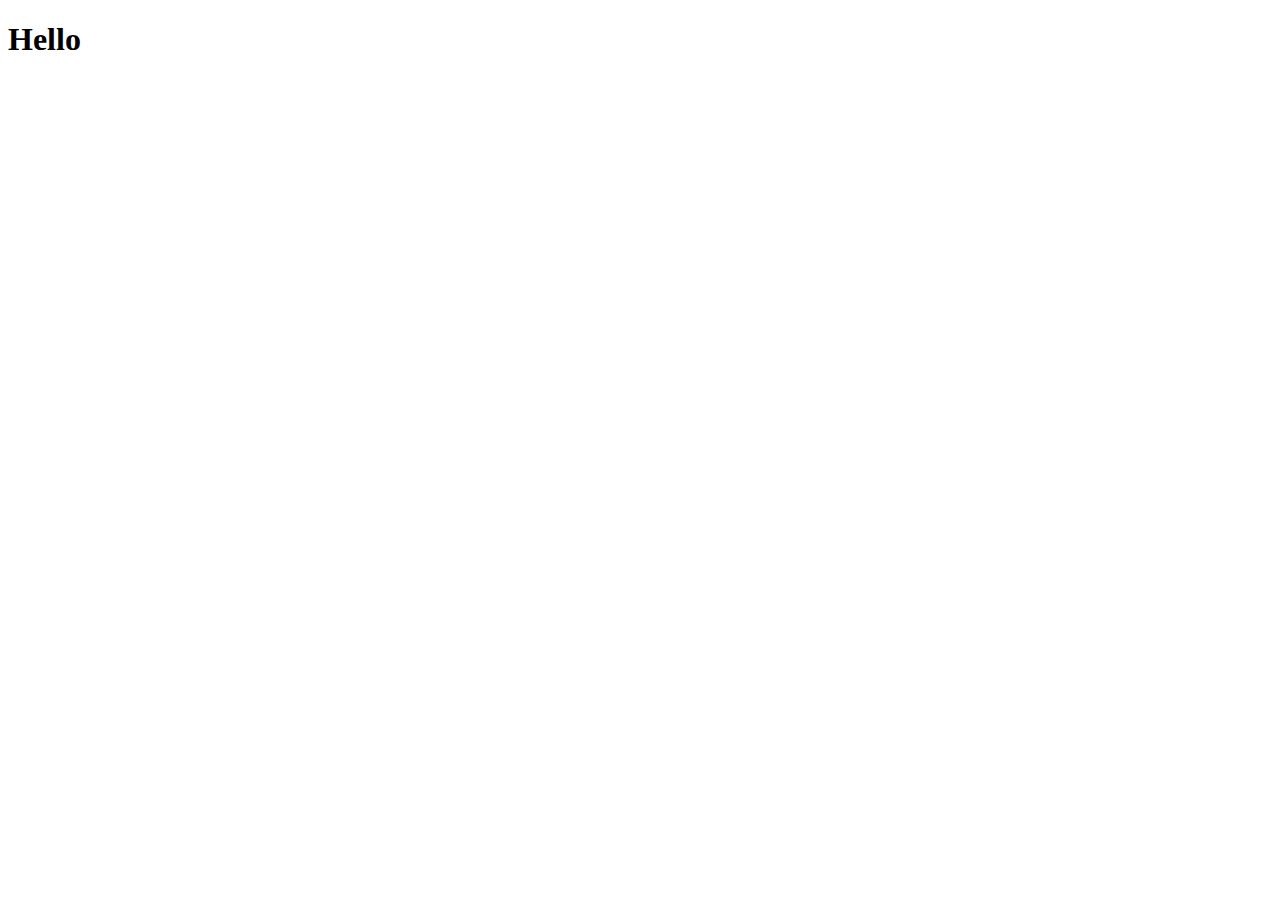
==== index.html @ 3ef43b4f "first page created" ====
<!DOCTYPE html>
<html lang="en">
<head>
    <meta charset="UTF-8">
    <meta name="viewport" content="width=device-width, initial-scale=1.0">
    <title>Document</title>
</head>
<body>
    <h1>Hello</h1>
</body>
</html>
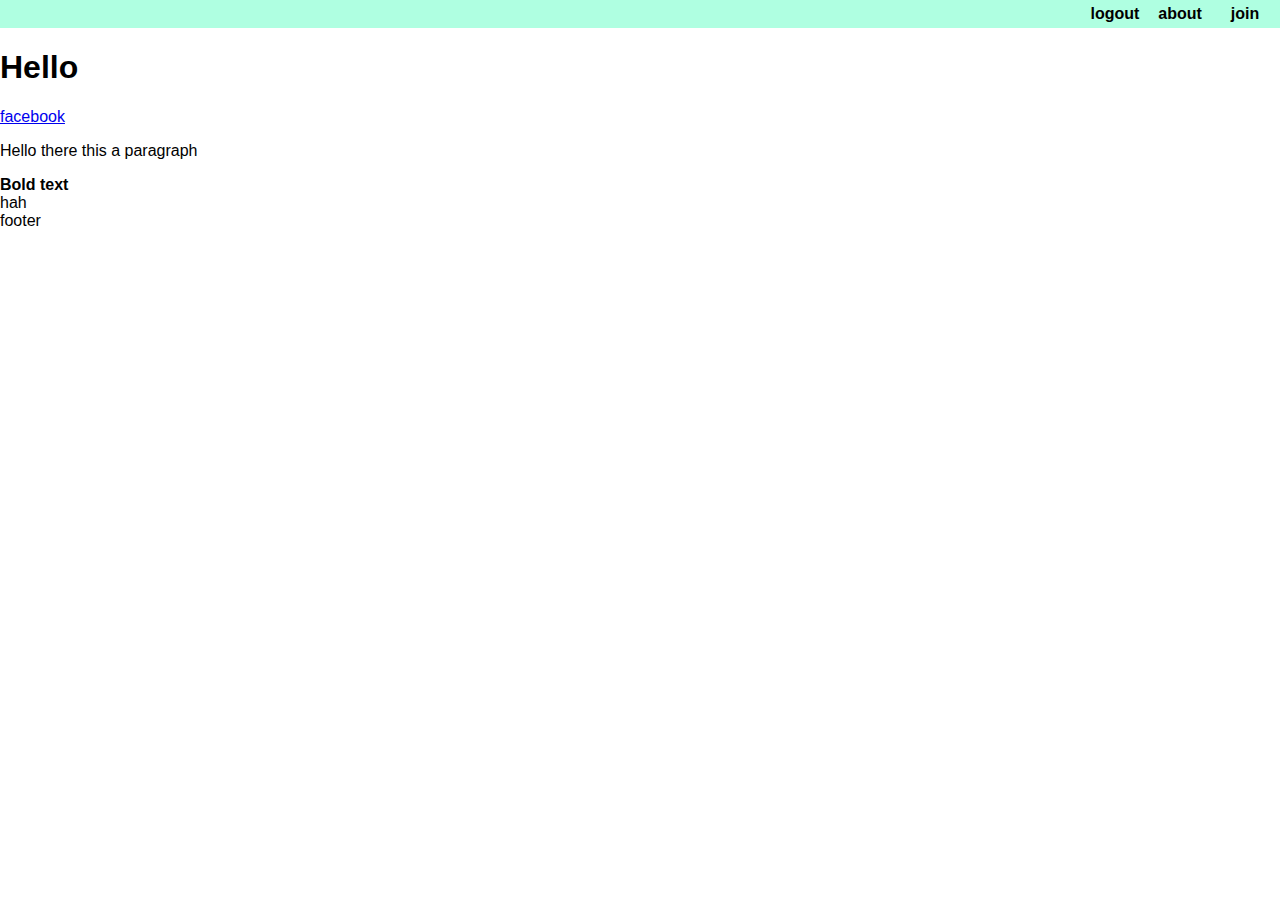
==== commit f9051a55: "added classes and styled the webpage" ====
--- a/index.html
+++ b/index.html
@@ -1,11 +1,74 @@
 <!DOCTYPE html>
 <html lang="en">
+
 <head>
     <meta charset="UTF-8">
     <meta name="viewport" content="width=device-width, initial-scale=1.0">
-    <title>Document</title>
+    <title>new page</title>
+    <style>
+        html {
+            font-family: sans-serif;
+        }
+        body {
+            margin: 0px;
+        }
+
+        nav {
+            background-color: rgb(175, 255, 225);
+            display: flex;
+            justify-content: space-between;
+            align-items: center;
+        }
+
+        img {
+            width: 94px;
+        }
+
+        .nav-list {
+            margin: 0;
+            padding: 0;
+            list-style: none;
+            display: flex;
+        }
+
+        .nav-list-item {
+            padding: 5px 10px;
+            margin-right: 5px;
+            width: 40px;
+            display: flex;
+            align-items: center;
+            justify-content: center;
+            color: black;
+        }
+        .nav-list-item:hover{
+            background-color: black;
+            color: rgb(175, 255, 225);
+        }
+
+        .nav-list-link {
+            text-decoration: none;
+            font-weight: 600;
+            color: inherit;
+        }
+    </style>
 </head>
+
 <body>
+    <nav class="nav">
+        <img class="nav-img" src="images/Adidas_Logo.svg" alt="">
+        <ul class="nav-list">
+            <li class="nav-list-item"><a class="nav-list-link" href="#">logout</a></li>
+            <li class="nav-list-item"><a class="nav-list-link" href="#">about</a></li>
+            <li class="nav-list-item"><a class="nav-list-link" href="#">join</a></li>
+        </ul>
+    </nav>
     <h1>Hello</h1>
+    <a href="https://web.facebook.com/?_rdc=1&_rdr">facebook</a>
+    <p>Hello there this a paragraph</p>
+    <b>Bold text</b>
+    <div>hah</div>
+    <footer>footer</footer>
+
 </body>
+
 </html>